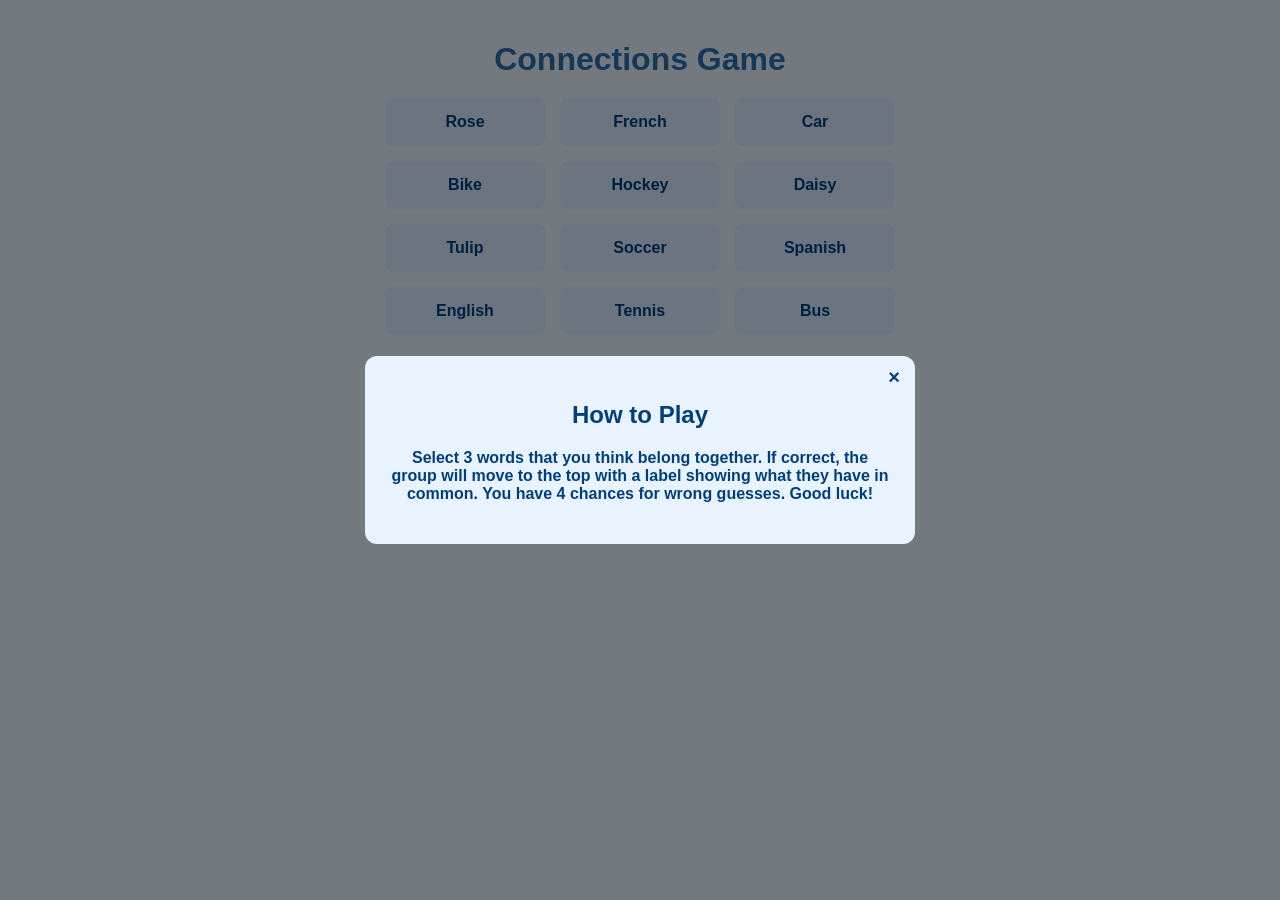
==== connections.html @ 6b336472 "Add files via upload" ====
<!DOCTYPE html>
<html lang="en">
<head>
<meta charset="UTF-8">
<meta name="viewport" content="width=device-width, initial-scale=1.0">
<title>Connections Game</title>
<style>
    body {
        font-family: 'Poppins', sans-serif;
        background: #e8f3ff;
        margin: 0;
        padding: 20px;
        color: #003f7f;
        text-align: center;
    }
    h1 {
        font-size: 32px;
        font-weight: 700;
        color: #2a6fb2;
        margin-bottom: 15px;
    }
    #wordGrid {
        display: grid;
        grid-template-columns: repeat(3, 160px);
        gap: 15px;
        justify-content: center;
        margin-top: 20px;
    }
    .word {
        padding: 15px;
        background-color: #d7eaff;
        border-radius: 8px;
        text-align: center;
        cursor: pointer;
        transition: background-color 0.3s, transform 0.3s;
        font-weight: 600;
        user-select: none;
    }
    .word.selected {
        background-color: #a8d0ff;
        transform: scale(1.05);
    }
    .group-color-1 { background-color: #1e84bf; }
    .group-color-2 { background-color: #62b0fe; }
    .group-color-3 { background-color: #96d7ff; }
    .group-color-4 { background-color: #c8ecff; }
    #message {
        margin-top: 20px;
        font-size: 18px;
        font-weight: 600;
        color: #00508f;
        min-height: 24px;
    }
    .dots {
        display: flex;
        justify-content: center;
        margin-top: 20px;
        gap: 8px;
    }
    .dot {
        width: 20px;
        height: 20px;
        border-radius: 50%;
        background-color: #9ac7ff;
        border: 2px solid #003f7f;
    }
    .dot.filled {
        background-color: #003f7f;
    }
    button {
        padding: 10px 20px;
        margin-top: 15px;
        background-color: #a7d0ff;
        color: #003f7f;
        border: none;
        border-radius: 8px;
        cursor: pointer;
        font-weight: 600;
        transition: 0.2s;
    }
    button:hover { background-color: #94c3ff; }
    .label {
        font-weight: 600;
        text-align: center;
        margin-bottom: 10px;
        font-size: 1em;
        color: #003f7f;
        grid-column: 1 / span 3;
    }
    /* Instruction popup */
    #instructionPopup {
        position: fixed;
        top: 0;
        left: 0;
        width: 100%;
        height: 100%;
        background: rgba(0, 0, 0, 0.5);
        display: flex;
        justify-content: center;
        align-items: center;
        z-index: 1000;
    }
    #instructionContent {
        background: #e8f3ff;
        padding: 25px;
        border-radius: 12px;
        position: relative;
        width: 80%;
        max-width: 500px;
        text-align: center;
        color: #003f7f;
        font-weight: 600;
    }
    #closePopup {
        position: absolute;
        top: 10px;
        right: 15px;
        cursor: pointer;
        font-weight: 700;
        font-size: 20px;
        color: #003f7f;
    }
</style>
</head>
<body>
<h1>Connections Game</h1>

<!-- Instruction Popup -->
<div id="instructionPopup">
    <div id="instructionContent">
        <span id="closePopup">&times;</span>
        <h2>How to Play</h2>
        <p>Select 3 words that you think belong together. If correct, the group will move to the top with a label showing what they have in common. You have 4 chances for wrong guesses. Good luck!</p>
    </div>
</div>

<div id="wordGrid"></div>
<div id="message"></div>
<div class="dots" id="dotsContainer">
    <div class="dot" id="dot0"></div>
    <div class="dot" id="dot1"></div>
    <div class="dot" id="dot2"></div>
    <div class="dot" id="dot3"></div>
</div>
<button onclick="resetGame()">Reset Game</button>
<script>
const WORD_GROUPS = [
  {label:"Fruits", words:["Apple","Banana","Grape"]},
  {label:"Animals", words:["Dog","Cat","Lion"]},
  {label:"Colors", words:["Red","Blue","Green"]},
  {label:"Countries", words:["France","Japan","Brazil"]},
  {label:"Sports", words:["Soccer","Tennis","Hockey"]},
  {label:"Weather", words:["Rain","Snow","Wind"]},
  {label:"Flowers", words:["Rose","Daisy","Tulip"]},
  {label:"Vehicles", words:["Car","Bus","Bike"]},
  {label:"Professions", words:["Doctor","Teacher","Engineer"]},
  {label:"Instruments", words:["Guitar","Piano","Violin"]},
  {label:"Furniture", words:["Chair","Table","Sofa"]},
  {label:"Drinks", words:["Water","Juice","Coffee"]},
  {label:"Desserts", words:["Cake","Cookie","Pie"]},
  {label:"Planets", words:["Earth","Mars","Venus"]},
  {label:"Oceans", words:["Atlantic","Pacific","Indian"]},
  {label:"Elements", words:["Hydrogen","Oxygen","Nitrogen"]},
  {label:"Jewelry", words:["Ring","Necklace","Bracelet"]},
  {label:"Clothing", words:["Shirt","Pants","Hat"]},
  {label:"MusicalGenres", words:["Jazz","Rock","Pop"]},
  {label:"Trees", words:["Oak","Pine","Maple"]},
  {label:"Birds", words:["Eagle","Sparrow","Parrot"]},
  {label:"Continents", words:["Asia","Europe","Africa"]},
  {label:"Tools", words:["Hammer","Drill","Saw"]},
  {label:"BodyParts", words:["Arm","Leg","Head"]},
  {label:"ModesOfTransport", words:["Train","Plane","Boat"]},
  {label:"Languages", words:["English","Spanish","French"]},
  {label:"Shapes", words:["Circle","Square","Triangle"]},
  {label:"SeaCreatures", words:["Shark","Whale","Octopus"]},
  {label:"KitchenItems", words:["Fork","Spoon","Knife"]},
  {label:"Technology", words:["Laptop","Phone","Tablet"]}
];

let availableGroups = [...WORD_GROUPS];
let groups = [];
let allWords = [];
let selectedWords = [];
let solvedGroups = [];
let wrongGuesses = 0;
const maxWrong = 4;

const wordGrid = document.getElementById("wordGrid");
const message = document.getElementById("message");
const dotsContainer = document.getElementById("dotsContainer");
const closePopup = document.getElementById("closePopup");
const instructionPopup = document.getElementById("instructionPopup");

closePopup.onclick = () => { instructionPopup.style.display='none'; }

function pickRandomGroups(){
    if(availableGroups.length < 4){ availableGroups = [...WORD_GROUPS]; }
    availableGroups.sort(()=>Math.random()-0.5);
    groups = availableGroups.slice(0,4);
    availableGroups = availableGroups.filter(g=>!groups.includes(g));
    allWords = groups.flatMap(g=>g.words).sort(()=>Math.random()-0.5);
    solvedGroups = [];
    selectedWords = [];
    wrongGuesses = 0;
    updateDots();
    renderGrid();
    message.textContent = '';
}

function renderGrid(){
    wordGrid.innerHTML = '';
    solvedGroups.forEach((g,i)=>{
        const labelDiv = document.createElement('div');
        labelDiv.classList.add('label');
        labelDiv.textContent = g.label;
        wordGrid.appendChild(labelDiv);
        g.words.forEach(word=>{
            const div = document.createElement('div');
            div.classList.add('word','group-color-'+(i+1));
            div.textContent = word;
            wordGrid.appendChild(div);
        });
    });
    const remainingWords = allWords.filter(w=>!solvedGroups.some(g=>g.words.includes(w)));
    remainingWords.forEach(word=>{
        const div = document.createElement('div');
        div.classList.add('word');
        div.textContent = word;
        div.onclick=()=>selectWord(div,word);
        wordGrid.appendChild(div);
    });
}

function selectWord(element,word){
    if(element.classList.contains('selected')){
        element.classList.remove('selected');
        selectedWords = selectedWords.filter(w=>w!==word);
    } else if(selectedWords.length<3){
        element.classList.add('selected');
        selectedWords.push(word);
    }
    if(selectedWords.length===3){ checkGroup(); }
}

function checkGroup(){
    let found=false;
    for(let i=0;i<groups.length;i++){
        if(groups[i].words.every(w=>selectedWords.includes(w)) && !solvedGroups.includes(groups[i])){
            solvedGroups.push(groups[i]);
            selectedWords=[];
            renderGrid();
            message.textContent='Correct! Group found.';
            found=true;
            break;
        }
    }
    if(!found){
        wrongGuesses++;
        updateDots();
        if(wrongGuesses>=maxWrong){ revealAll(false); }
        else {
            message.textContent='Incorrect, try again.';
            setTimeout(()=>{
                document.querySelectorAll('.word.selected').forEach(d=>d.classList.remove('selected'));
                selectedWords=[];
                message.textContent='';
            },1000);
        }
    } else {
        if(solvedGroups.length===groups.length){ revealAll(true); }
    }
}

function updateDots(){
    for(let i=0;i<maxWrong;i++){
        const dot = document.getElementById('dot'+i);
        if(i<wrongGuesses) dot.classList.add('filled');
        else dot.classList.remove('filled');
    }
}

function revealAll(won){
    message.textContent = won ? '🎉 Congrats! You won!' : '😢 Next time… try again!';
    wordGrid.innerHTML='';
    groups.forEach((g,i)=>{
        const labelDiv = document.createElement('div');
        labelDiv.classList.add('label');
        labelDiv.textContent=g.label;
        wordGrid.appendChild(labelDiv);
        g.words.forEach(word=>{
            const div=document.createElement('div');
            div.classList.add('word','group-color-'+(i+1));
            div.textContent=word;
            wordGrid.appendChild(div);
        });
    });
}

function resetGame(){ pickRandomGroups(); }

pickRandomGroups();
</script>
</body>
</html>
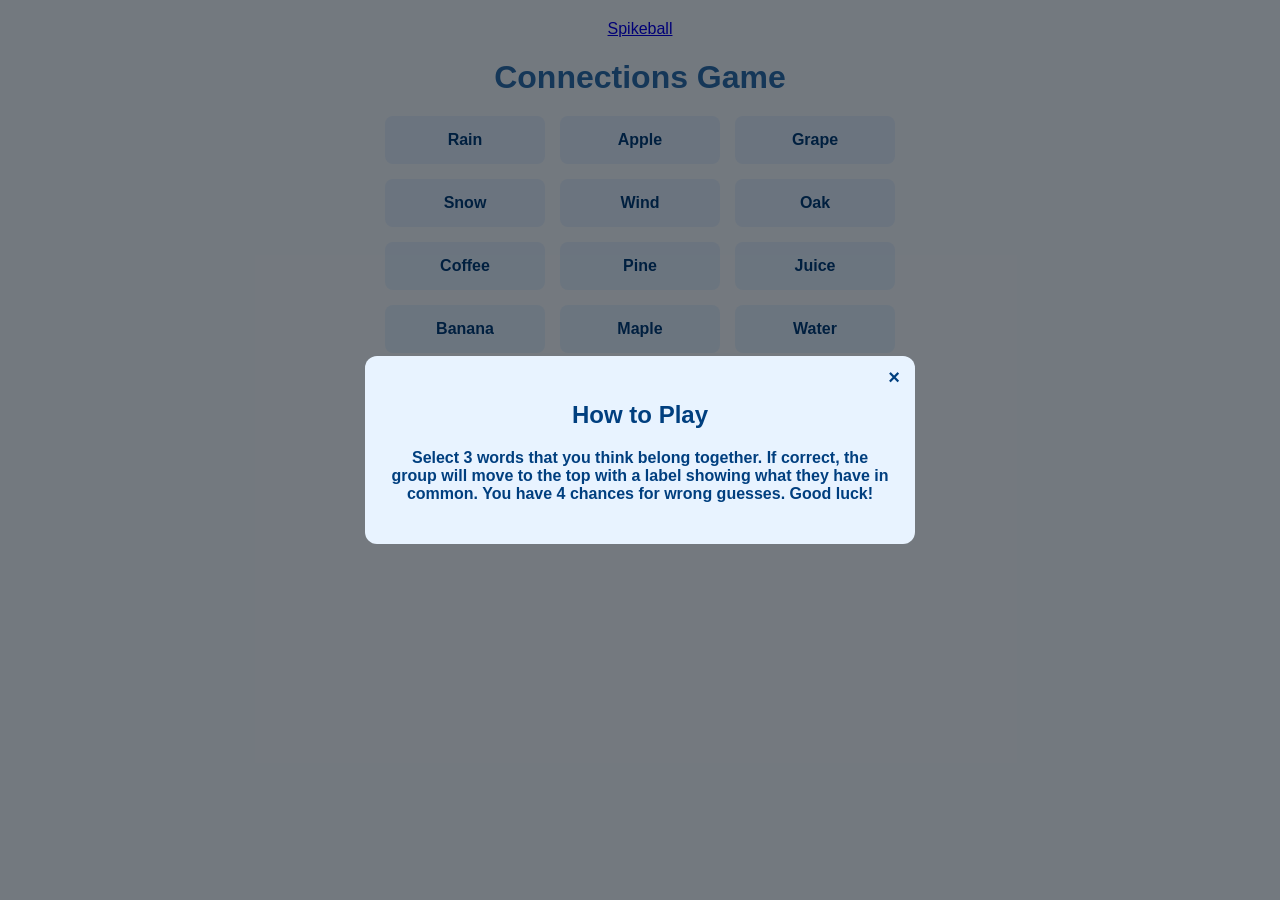
==== commit 44f532e7: "Add link to Spikeball in connections.html" ====
--- a/connections.html
+++ b/connections.html
@@ -123,6 +123,7 @@
 </style>
 </head>
 <body>
+<a href="index.html">Spikeball</a>
 <h1>Connections Game</h1>
 
 <!-- Instruction Popup -->
